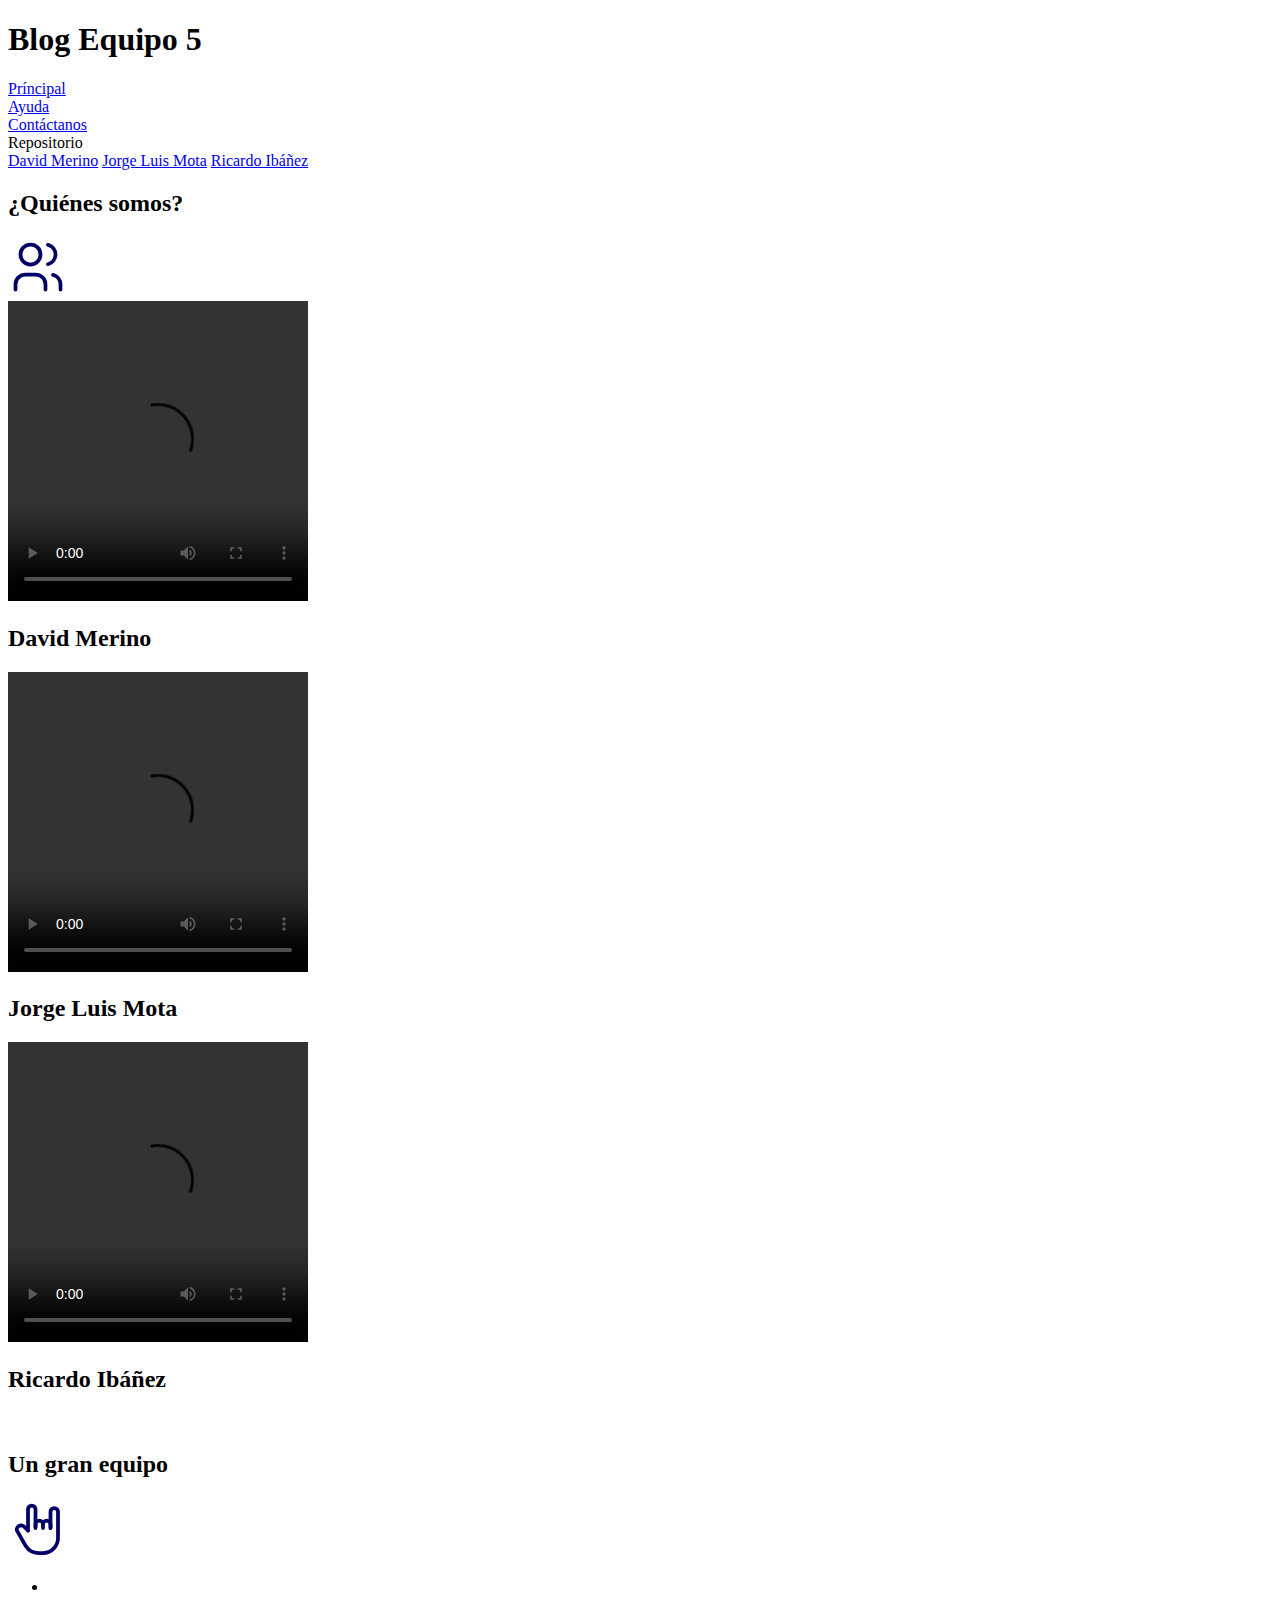
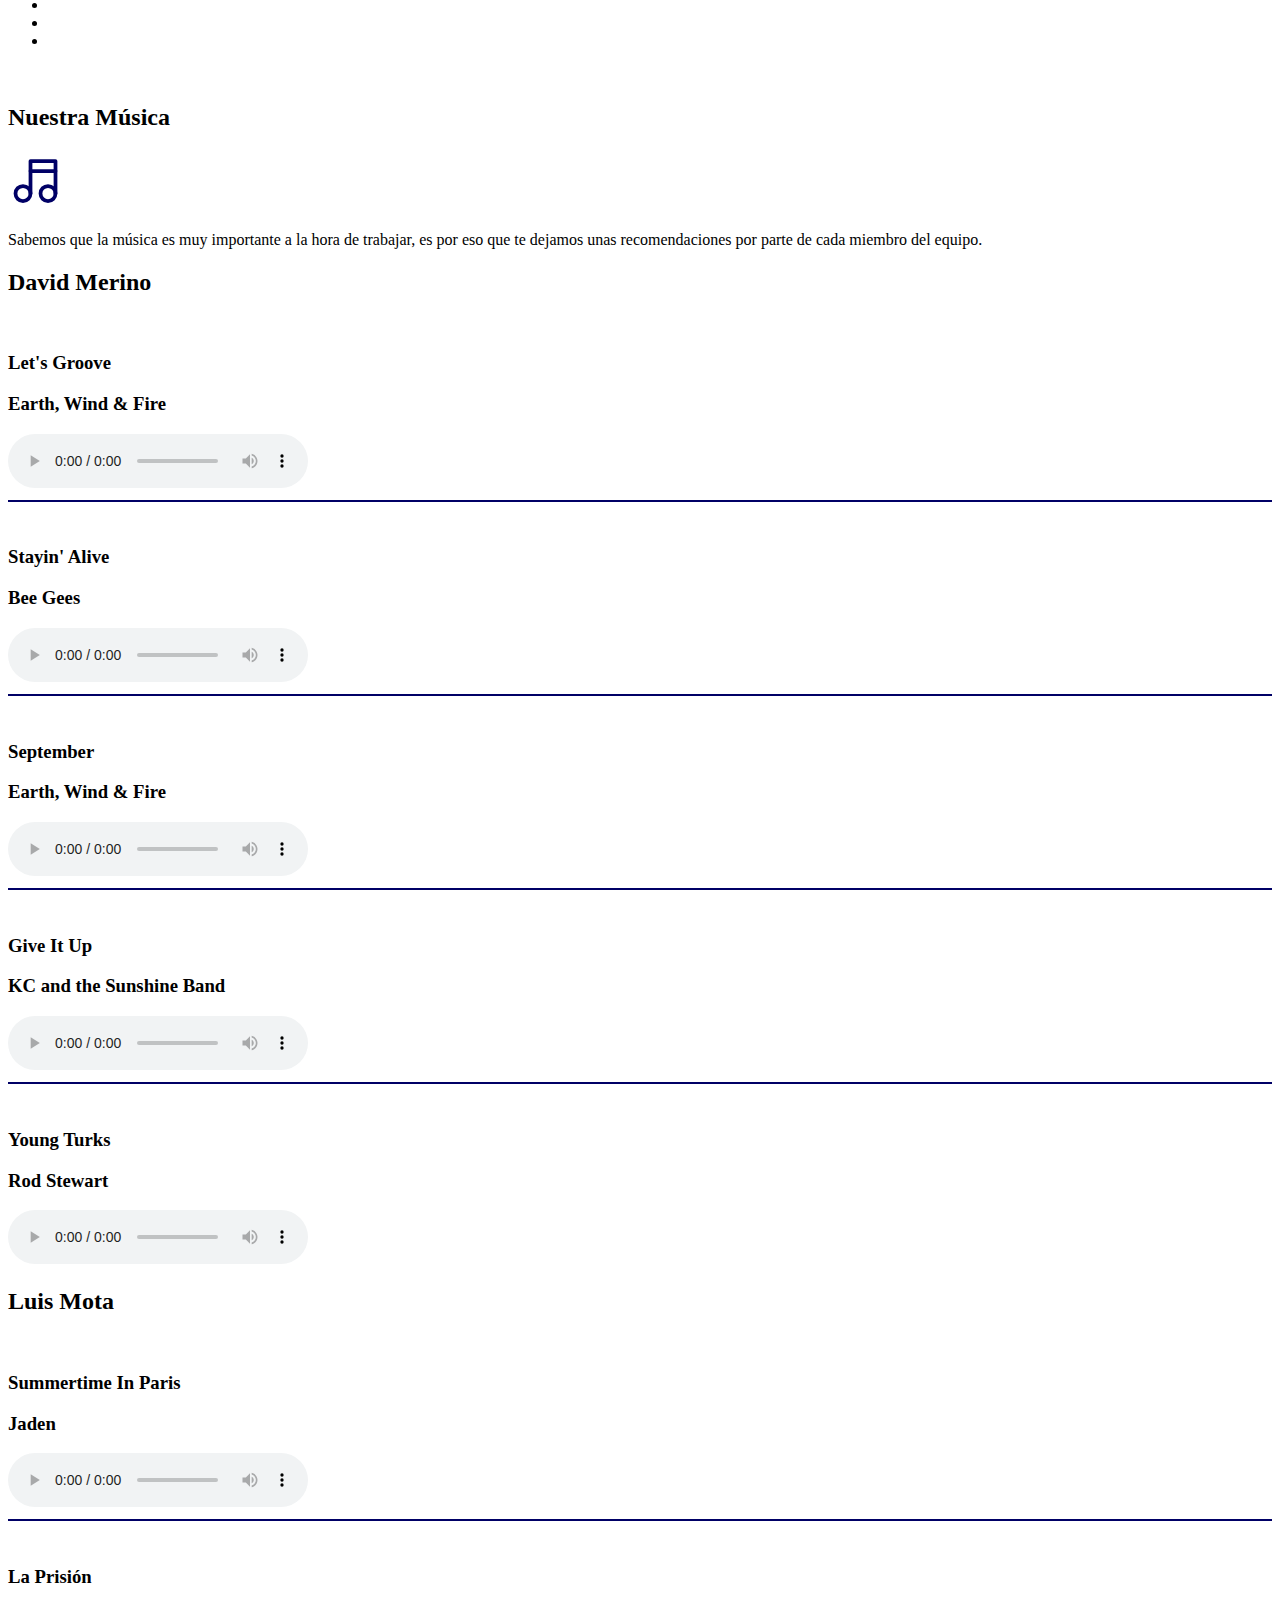
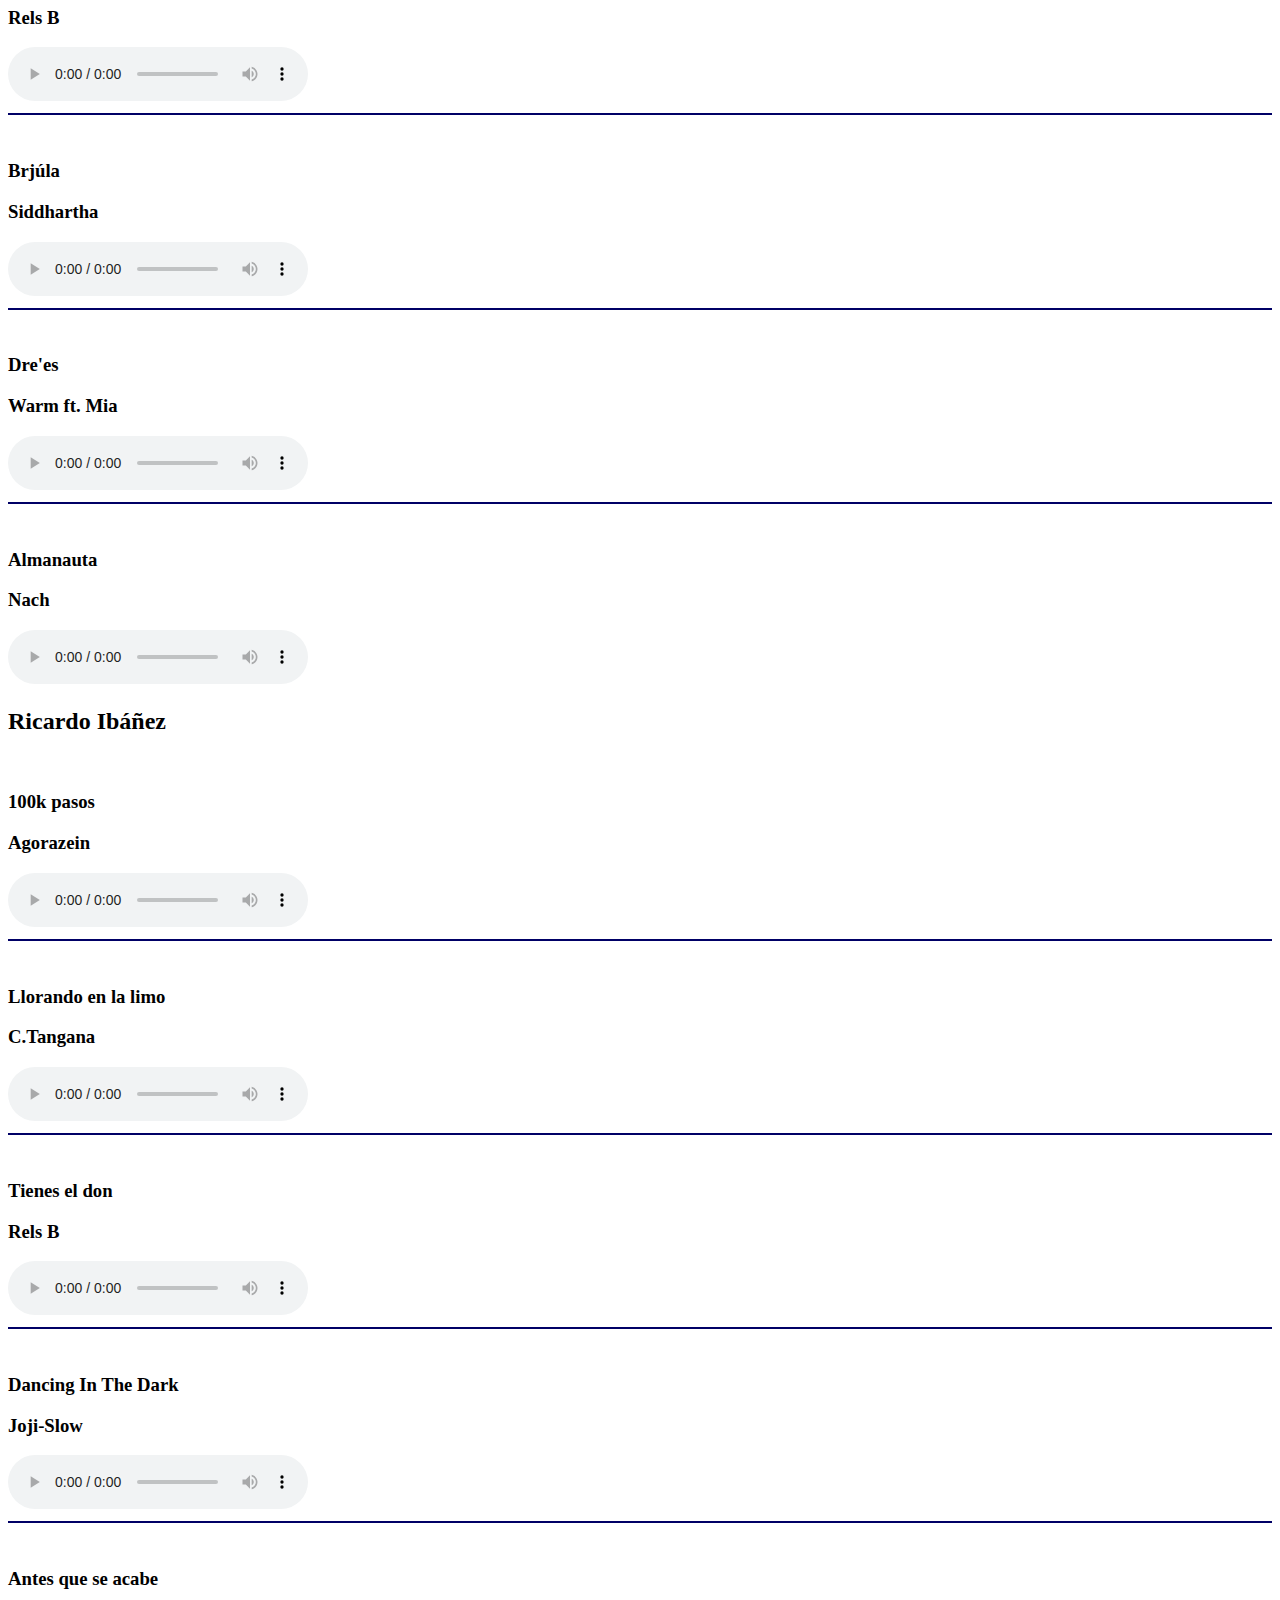
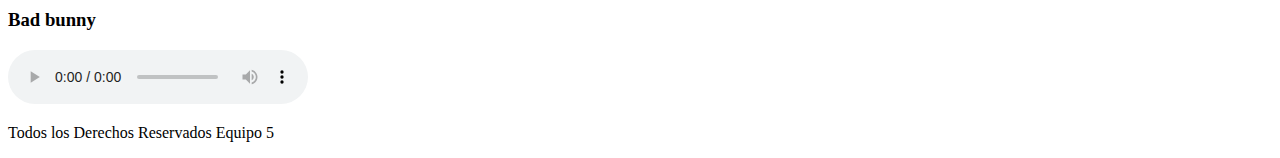
==== index.html @ 0c0c7c47 "añadiendo repo de david" ====
<!DOCTYPE html>
<html lang="en">

<head>
  <link rel="preconnect" href="https://fonts.gstatic.com">
  <link href="https://fonts.googleapis
  .com/css2?family=Krub:wght@400;700&display=swap" rel,="stylesheet">
  <meta charset="UTF-8">
  <meta http-equiv="X-UA-Compatible" content="IE=edge">
  <meta name="viewport" content="width=device-width, initial-scale=1.0">
  <link rel="stylesheet" href="css/styles.css">

  <title>Equipo 5</title>
</head>

<body>
  <header id="inicio">
    <div class="titulo">
      <h1>Blog Equipo 5 </h1>
    </div>
  </header>
  <main>
    <nav class="navegacion-principal">
      <li><a href="index.html">Príncipal</a></li>
      <li><a href="ayuda.html">Ayuda</a></li>
      <li><a href="contacto.html">Cont&aacute;ctanos</a>
      </li>
      <li class="dropdown">
        <a class="dropbtn">Repositorio</a>
        <div class="dropdown-content">
          <a href="https://david2508.github.io/unidad2david/index.html">David Merino</a>
          <a href="#">Jorge Luis Mota</a>
          <a href="#">Ricardo Ibáñez</a>
        </div>
      </li>
    </nav>
    <article class="contenedornosotros">
      <h2>¿Qui&eacute;nes somos?</h2>
      <svg xmlns="http://www.w3.org/2000/svg" class="icon icon-tabler icon-tabler-users" width="60" height="60"
        viewBox="0 0 24 24" stroke-width="1.5" stroke="#000066" fill="none" stroke-linecap="round"
        stroke-linejoin="round">
        <path stroke="none" d="M0 0h24v24H0z" fill="none" />
        <circle cx="9" cy="7" r="4" />
        <path d="M3 21v-2a4 4 0 0 1 4 -4h4a4 4 0 0 1 4 4v2" />
        <path d="M16 3.13a4 4 0 0 1 0 7.75" />
        <path d="M21 21v-2a4 4 0 0 0 -3 -3.85" />
      </svg>
      <div class="acomoda">
        <section class="contenedores2">
          <video width="300px" height="300px" controls>
            <source src="video/david.mp4" type="video/mp4">
          </video>
          <h2>David Merino</h2>
        </section>
        <section class="contenedores2">
          <video width="300px" height="300px" controls>
            <source src="video/mota.mp4" type="video/mp4">
          </video>
          <h2>Jorge Luis Mota</h2>
        </section>

        <section class="contenedores2">
          <video width="300px" height="300px" controls>
            <source src="video/ricardo.mp4" type="video/mp4">
          </video>
          <h2>Ricardo Ibáñez</h2>
        </section>

      </div>
    </article>
    <br>
    <article class="contenedornosotros">
      <h2>Un gran equipo</h2>
      <svg xmlns="http://www.w3.org/2000/svg" class="icon icon-tabler icon-tabler-hand-rock" width="60" height="60"
        viewBox="0 0 24 24" stroke-width="1.5" stroke="#000066" fill="none" stroke-linecap="round"
        stroke-linejoin="round">
        <path stroke="none" d="M0 0h24v24H0z" fill="none" />
        <path d="M11 11.5v-1a1.5 1.5 0 0 1 3 0v1.5" />
        <path
          d="M17 12v-6.5a1.5 1.5 0 0 1 3 0v10.5a6 6 0 0 1 -6 6h-2h.208a6 6 0 0 1 -5.012 -2.7a69.74 69.74 0 0 1 -.196 -.3c-.312 -.479 -1.407 -2.388 -3.286 -5.728a1.5 1.5 0 0 1 .536 -2.022a1.867 1.867 0 0 1 2.28 .28l1.47 1.47" />
        <path d="M14 10.5a1.5 1.5 0 0 1 3 0v1.5" />
        <path d="M8 13v-8.5a1.5 1.5 0 0 1 3 0v7.5" />
      </svg>
      <div class="slider">
        <ul>
          <li> <img src="img/1.jpg" alt="" width="800px"></li>
          <li> <img src="img/2.jpg" alt="" width="800px"></li>
          <li> <img src="img/3.jpg" alt="" width="800px"></li>
          <li> <img src="img/4.jpg" alt="" width="800px"></li>
        </ul>
      </div>

    </article>
    <br>
    <!-- Articulo de Música -->
    <article class="contenedornosotros">
      <h2>Nuestra M&uacute;sica</h2>
      <svg xmlns="http://www.w3.org/2000/svg" class="icon icon-tabler icon-tabler-music" width="60" height="60"
        viewBox="0 0 24 24" stroke-width="1.5" stroke="#000066" fill="none" stroke-linecap="round"
        stroke-linejoin="round">
        <path stroke="none" d="M0 0h24v24H0z" fill="none" />
        <circle cx="6" cy="17" r="3" />
        <circle cx="16" cy="17" r="3" />
        <polyline points="9 17 9 4 19 4 19 17" />
        <line x1="9" y1="8" x2="19" y2="8" />
      </svg>
      <p>Sabemos que la m&uacute;sica es muy importante a la hora de trabajar, es por eso que te dejamos unas
        recomendaciones por parte de cada miembro del equipo.</p>



      <div class="acomoda">
        <!-- Inicia Musica David Merino -->
        <section class="contenedores">
          <h2>David Merino</h2>
          <!-- Primer Cancion -->
          <div class="elemento">
            <img src="img/lets.jpg" alt="" width="200px" alt="200px" class="imag">
            <h3>Let's Groove</h3>
            <h3>Earth, Wind & Fire</h3>
            <audio  controls>
              <source src="musica/groove.mp3" type="audio/mp3">
            </audio>
          </div>
          <hr size="2" color="#000066">
          <!-- Segunda -->
          <div class="elemento">
            <img src="img/stayin.jpg" alt="" width="200px" alt="200px" class="imag">
            <h3>Stayin' Alive</h3>
            <h3>Bee Gees</h3>
            <audio controls>
              <source src="musica/stayin.mp3" type="audio/mp3">
            </audio>
          </div>
          <hr size="2" color="#000066">
          <!-- Tercera -->
          <div class="elemento">
            <img src="img/september.jpg" alt="" width="200px" alt="200px" class="imag">
            <h3>September</h3>
            <h3>Earth, Wind & Fire</h3>
            <audio controls>
              <source src="musica/september.mp3" type="audio/mp3">
            </audio>
          </div>
          <hr size="2" color="#000066">
          <!-- Cuarta -->
          <div class="elemento">
            <img src="img/give.jpg" alt="" width="200px" alt="200px" class="imag">
            <h3>Give It Up</h3>
            <h3>KC and the Sunshine Band</h3>
            <audio controls>
              <source src="musica/give.mp3" type="audio/mp3">
            </audio>
          </div>
          <hr size="2" color="#000066">
          <!-- Quinta -->
          <div class="elemento">
            <img src="img/young.jpg" alt="" width="200px" alt="200px" class="imag">
            <h3>Young Turks</h3>
            <h3>Rod Stewart</h3>
            <audio controls>
              <source src="musica/young.mp3" type="audio/mp3">
            </audio>
          </div>
        </section>
        <!-- Inicia Musica Mota -->
        <section class="contenedores">
          <h2>Luis Mota</h2>
          <!-- Primer Cancion -->
          <div class="elemento">
            <img src="img/paris.jpg" alt="" width="200px" alt="200px" class="imag">
            <h3>Summertime In Paris</h3>
            <h3>Jaden</h3>
            <audio controls>
              <source src="musica/paris.mp3" type="audio/mp3">
            </audio>
          </div>
          <hr size="2" color="#000066">
          <!-- Segunda -->
          <div class="elemento">
            <img src="img/prision.jpg" alt="" width="200px" alt="200px" class="imag">
            <h3>La Prisi&oacute;n</h3>
            <h3>Rels B</h3>
            <audio controls>
              <source src="musica/prision.mp3" type="audio/mp3">
            </audio>
          </div>
          <hr size="2" color="#000066">
          <!-- Tercera -->
          <div class="elemento">
            <img src="img/brujula.jpg" alt="" width="200px" alt="200px" class="imag">
            <h3>Brj&uacute;la</h3>
            <h3>Siddhartha</h3>
            <audio controls>
              <source src="musica/brujula.mp3" type="audio/mp3">
            </audio>
          </div>
          <hr size="2" color="#000066">
          <!-- Cuarta -->
          <div class="elemento">
            <img src="img/warm.jpg" alt="" width="200px" alt="200px" class="imag">
            <h3>Dre'es</h3>
            <h3>Warm ft. Mia</h3>
            <audio controls>
              <source src="musica/warm.mp3" type="audio/mp3">
            </audio>
          </div>
          <hr size="2" color="#000066">
          <!-- Quinta -->
          <div class="elemento">
            <img src="img/almanauta.jpg" alt="" width="200px" alt="200px" class="imag">
            <h3>Almanauta</h3>
            <h3>Nach</h3>
            <audio controls>
              <source src="musica/almanauta.mp3" type="audio/mp3">
            </audio>
          </div>

        </section>
        <section class="contenedores">
          <h2>Ricardo Ibáñez</h2>
          <!-- Primer Cancion -->
          <div class="elemento">
            <img src="img/1.1.jpg" alt="" width="200px" alt="200px" class="imag">
            <h3>100k pasos</h3>
            <h3>Agorazein</h3>
            <audio controls>
              <source src="musica/1.mp3" type="audio/mp3">
            </audio>
          </div>
          <hr size="2" color="#000066">
          <!-- Segunda -->
          <div class="elemento">
            <img src="img/2.2.jpg" alt="" width="200px" alt="200px" class="imag">
            <h3>Llorando en la limo </h3>
            <h3>C.Tangana</h3>
            <audio controls>
              <source src="musica/2.mp3" type="audio/mp3">
            </audio>
          </div>
          <hr size="2" color="#000066">
          <!-- Tercera -->
          <div class="elemento">
            <img src="img/3.3.jpg" alt="" width="200px" alt="200px" class="imag">
            <h3>Tienes el don</h3>
            <h3>Rels B</h3>
            <audio controls>
              <source src="musica/3.mp3 type=" audio/mp3">
            </audio>
          </div>
          <hr size="2" color="#000066">
          <!-- Cuarta -->
          <div class="elemento">
            <img src="img/4.4.jpg" alt="" width="200px" alt="200px" class="imag">
            <h3>Dancing In The Dark</h3>
            <h3>Joji-Slow </h3>
            <audio controls>
              <source src="musica/4.mp3" type="audio/mp3">
            </audio>
          </div>
          <hr size="2" color="#000066">
          <!-- Quinta -->
          <div class="elemento">
            <img src="img/5.5.png" alt="" width="200px" alt="200px" class="imag">
            <h3>Antes que se acabe</h3>
            <h3>Bad bunny</h3>
            <audio controls>
              <source src="musica/5.mp3" type="audio/mp3">
            </audio>
        </section>
      </div>
    </article>
  </main>
  <footer>
    <p>Todos los Derechos Reservados Equipo 5</p>
  </footer>

</body>

</html>
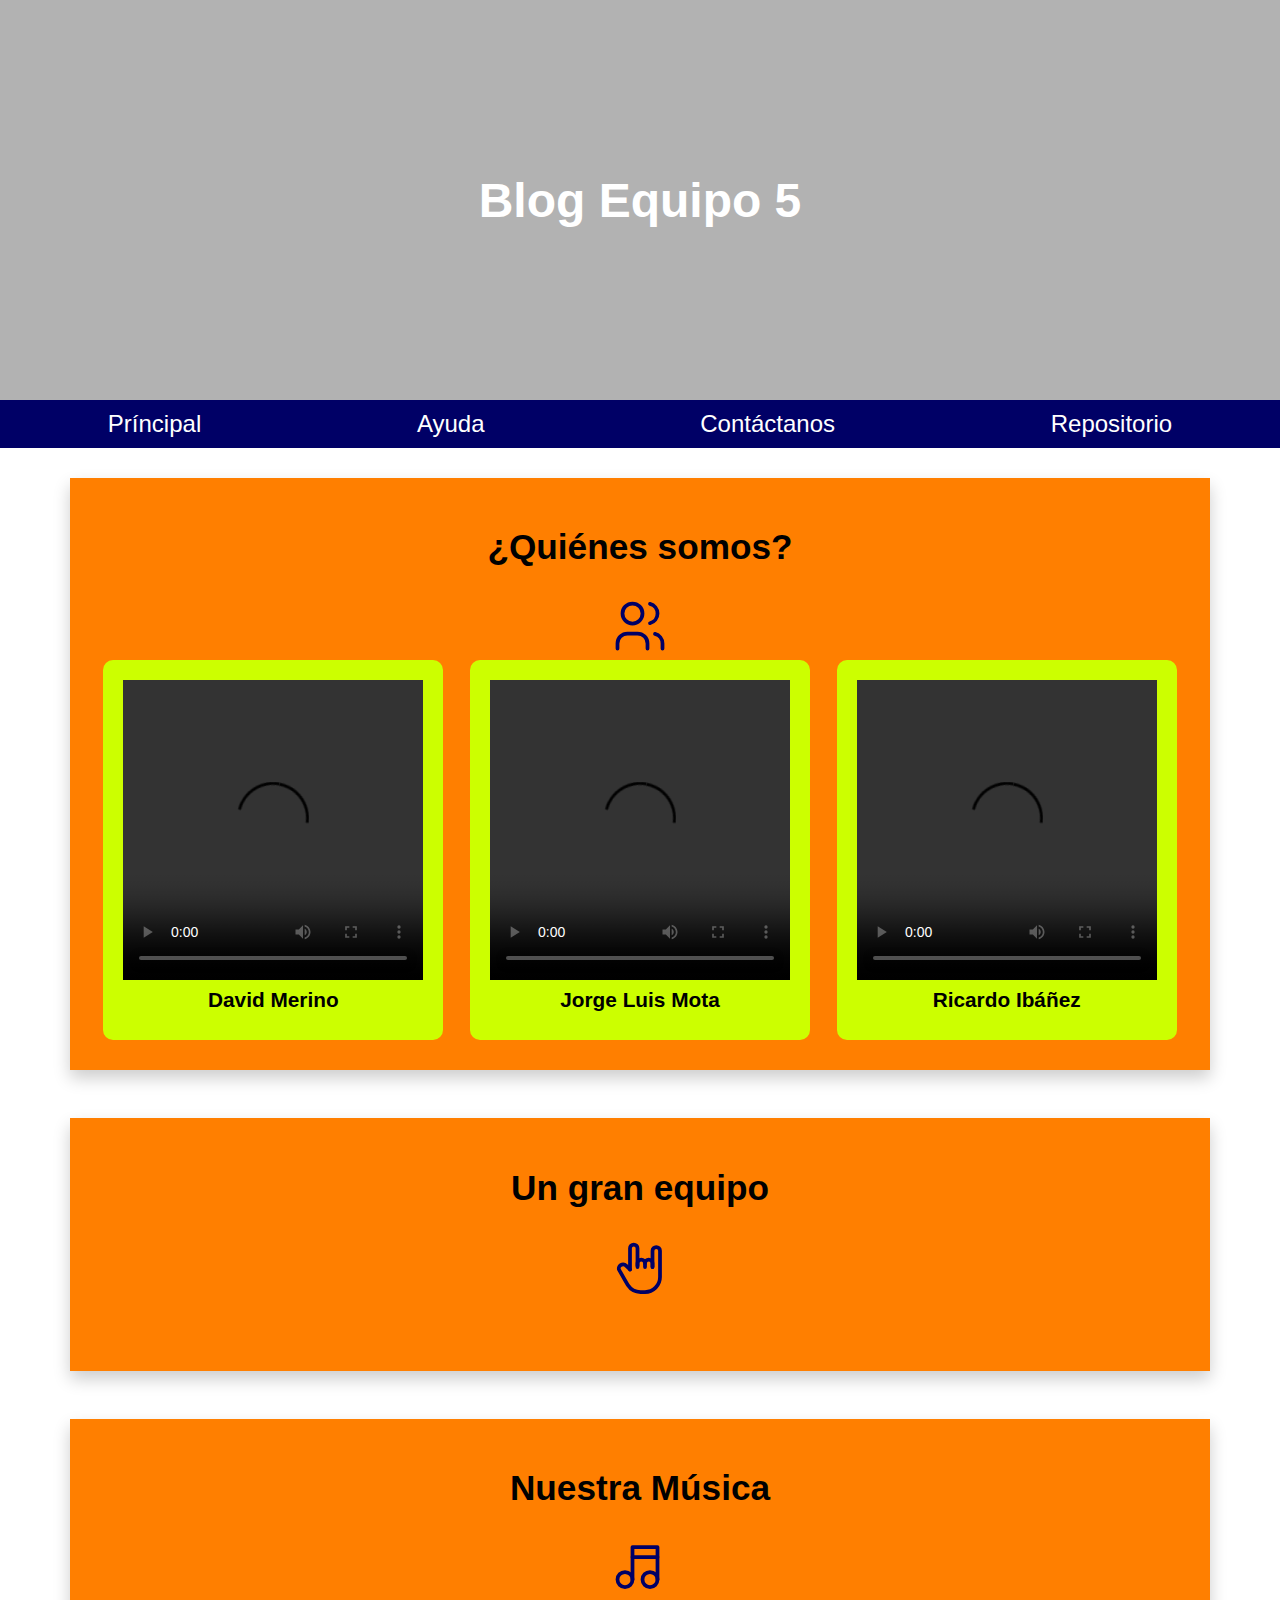
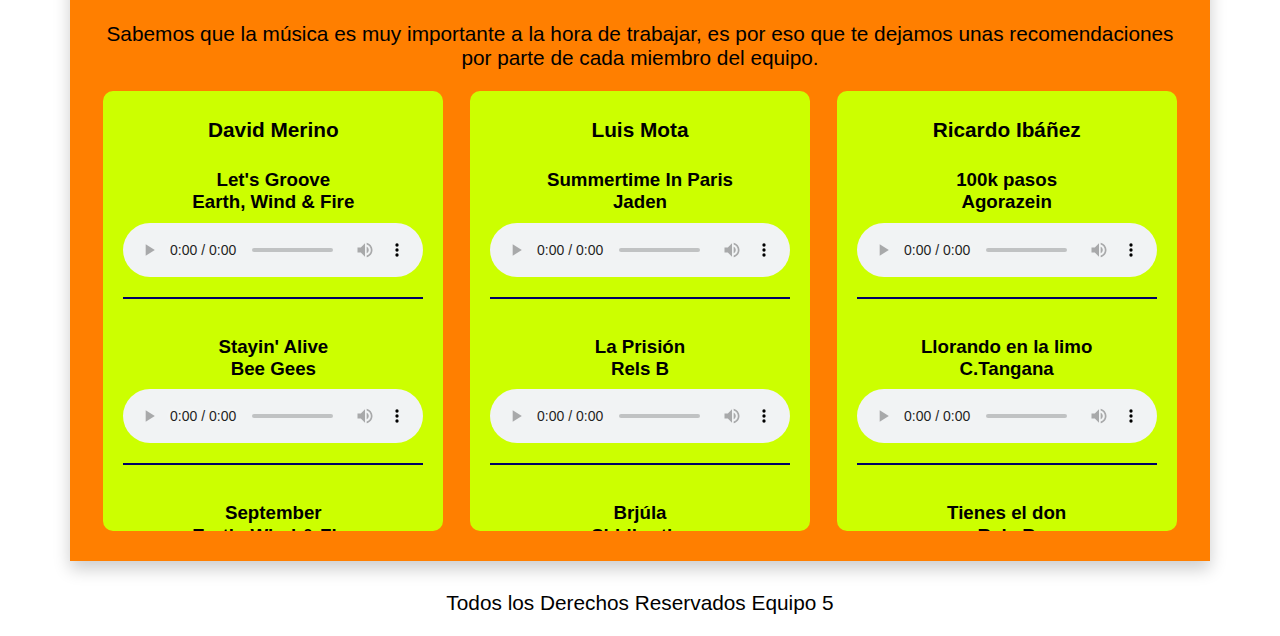
==== commit ecd5466c: "cambios generales" ====
--- a/index.html
+++ b/index.html
@@ -29,8 +29,8 @@
         <a class="dropbtn">Repositorio</a>
         <div class="dropdown-content">
           <a href="https://david2508.github.io/unidad2david/index.html">David Merino</a>
-          <a href="#">Jorge Luis Mota</a>
-          <a href="#">Ricardo Ibáñez</a>
+          <a href="https://motta007x.github.io/blog_personalweb/">Jorge Luis Mota</a>
+          <a href="https://jugheadriv.github.io/practiuni2/">Ricardo Ibáñez</a>
         </div>
       </li>
     </nav>
--- a/css/styles.css
+++ b/css/styles.css
@@ -0,0 +1,227 @@
+
+
+body{
+    font-family: 'Krub', sans-serif;
+    text-align: center;
+    background-color: #ffffff;
+    margin: auto;
+}
+
+.boton-git a {
+    font-family:'Trebuchet MS', 'Lucida Sans Unicode', 'Lucida Grande', 'Lucida Sans', Arial, sans-serif;
+    background-color: #ff5e00;
+    width: 400px;
+    text-decoration: none;
+    display: inline-block;
+    margin: 0 10px;
+    padding: 12px 0;
+    color: #FFF;
+    border: .5px solid #FFF;
+    border-radius: 20px;
+    position: relative;
+}
+
+h1{
+    font-size: 3em;
+    color: #ffffff;
+}
+h2{
+    font-size: 2.2em;
+}
+p{
+    font-size: 1.3em;
+}
+#inicio{
+    background-image: url(../img/fondo.jpg);
+    background-repeat: no-repeat;/*no repite imagen*/
+    background-size: cover; /*imagen se adapta al tamaño del navegador*/
+    height: 400px;
+    position: relative;
+}
+#inicio2{
+    background-image: url(../img/ayuda.jpg);
+    background-repeat: no-repeat;/*no repite imagen*/
+    background-size: cover; /*imagen se adapta al tamaño del navegador*/
+    height: 200px;
+    position: relative;
+    margin-bottom: 10px
+}
+#inicio3{
+    background-image: url(../img/contactos.jpg);
+    background-repeat: no-repeat;/*no repite imagen*/
+    background-size: cover; /*imagen se adapta al tamaño del navegador*/
+    height: 200px;
+    position: relative;
+    margin-bottom: 10px
+}
+.titulo{
+    position: absolute;
+    /* background-color: rgba(0, 0, 0,.7); Anterior */
+    background-color: rgb(0 0 0 /30%);
+    width: 100%;
+    height: 100%;
+    /** PARA CENTRAR CUALQUIER COSA SE USA EL SIGUIENTE CODIGO*/
+    display: flex;
+    flex-direction:row;
+    align-items: center;
+    justify-content: center;
+}
+.navegacion-principal{
+display: flex;
+justify-content: space-around;
+background-color:  #000066;
+list-style-type: none;
+margin-bottom: 30px;
+}
+
+.navegacion-principal a{
+padding: 10px;
+text-decoration: none;
+font-size: medium;
+color: #ffffff;
+padding: 10px;
+font-size: 1.5em;
+}
+.navegacion-principal a:hover{
+    color: #000000;
+    background-color: #66c2a3;
+}
+li a, .dropbtn {
+    display: inline-block;
+}
+
+.dropdown-content {
+    display: none;
+    position: absolute;
+    background-color: #000066;
+    min-width: 160px;
+    box-shadow: 0px 8px 16px 0px rgba(0,0,0,0.2);
+    z-index: 1;
+}
+
+.dropdown-content a {
+    color:#ffffff;
+    text-decoration: none;
+    display: block;
+    text-align: center;
+    padding: 20px;
+}
+
+.dropdown-content a:hover {
+    color: #000000;
+    background-color: #66c2a3;
+    
+}
+
+.dropdown:hover .dropdown-content {
+    display: block;
+}
+/* Contenedor de las secciones */
+.contenedornosotros{
+    margin: auto;
+max-width: 1100px;
+background-color:#ff7f00;
+box-shadow: 0px 8px 16px 0px rgba(0,0,0,0.2);
+padding: 20px;
+margin-bottom: 30px;
+}
+/* Inicia zona de fotos */
+.slider{
+   width: 95%; 
+   margin: auto;
+   overflow: hidden;
+}
+.slider ul{
+    display: flex;
+padding: 0;
+width: 400%;
+animation: cambio 15s infinite;
+animation-direction: alternate;
+}
+.slider li{
+    width: 100%;
+    list-style: none;
+}
+.slider img{
+    width: 100%;
+}
+@keyframes cambio{
+    0%{ margin-left: 0;}
+    20%{ margin-left: 0;}
+    25%{ margin-left: -100%;}
+    45%{ margin-left: -100%;}
+    50%{ margin-left: -200%;}
+    70%{ margin-left: -200%;}
+    75%{ margin-left: -300%;}
+    100%{ margin-left: -300%;}
+    
+}
+/* Inicia la seccion de musica */
+
+.acomoda{
+    display: flex;
+    flex-direction: row;
+    justify-content: center;
+}
+.acomoda2{
+    display: flex;
+    flex-direction: row;
+    justify-content: center;
+}
+.contenedores{
+    line-height: .2;
+    background-color: #ccff00;
+    padding: 20px;
+    width: 300px;
+    height: 400px;
+    margin: auto;
+    margin-bottom: 10px;
+    overflow: auto;
+    border-radius: 10px;
+}
+.contenedores2{
+    line-height: .2;
+    background-color: #ccff00;
+    padding: 20px;
+    width: 300px;
+    height: 340px;
+    margin: auto;
+    margin-bottom: 10px;
+    overflow: auto;
+    border-radius: 10px;
+}
+.contenedores h2, .contenedores2 h2{
+    font-size: 1.3em;
+}
+.imag{
+    box-shadow: 0px 8px 16px 0px rgba(0, 0, 0, 0.425);
+}
+.elemento{
+    margin-top: 20px;
+    margin-bottom: 20px;
+}
+.redes a{
+    text-decoration: none;
+    font-size: 2em;
+    color: #000066;
+}
+.contacto{
+    padding: 20px;
+    width: 300px;
+    height: 340px;
+    margin: auto;
+    margin-bottom: 10px;
+    overflow: auto;
+    border-radius: 10px;
+}
+.acomoda2 img{
+    border:3px solid #000000;
+    border-radius: 360px;
+    margin-bottom: 10px;
+}
+.acomoda2 section{
+    margin: 30px;
+    background-color:#ccff00;
+    padding: 20px;
+    box-shadow: 0px 8px 16px 0px rgba(0,0,0,0.5);
+}
